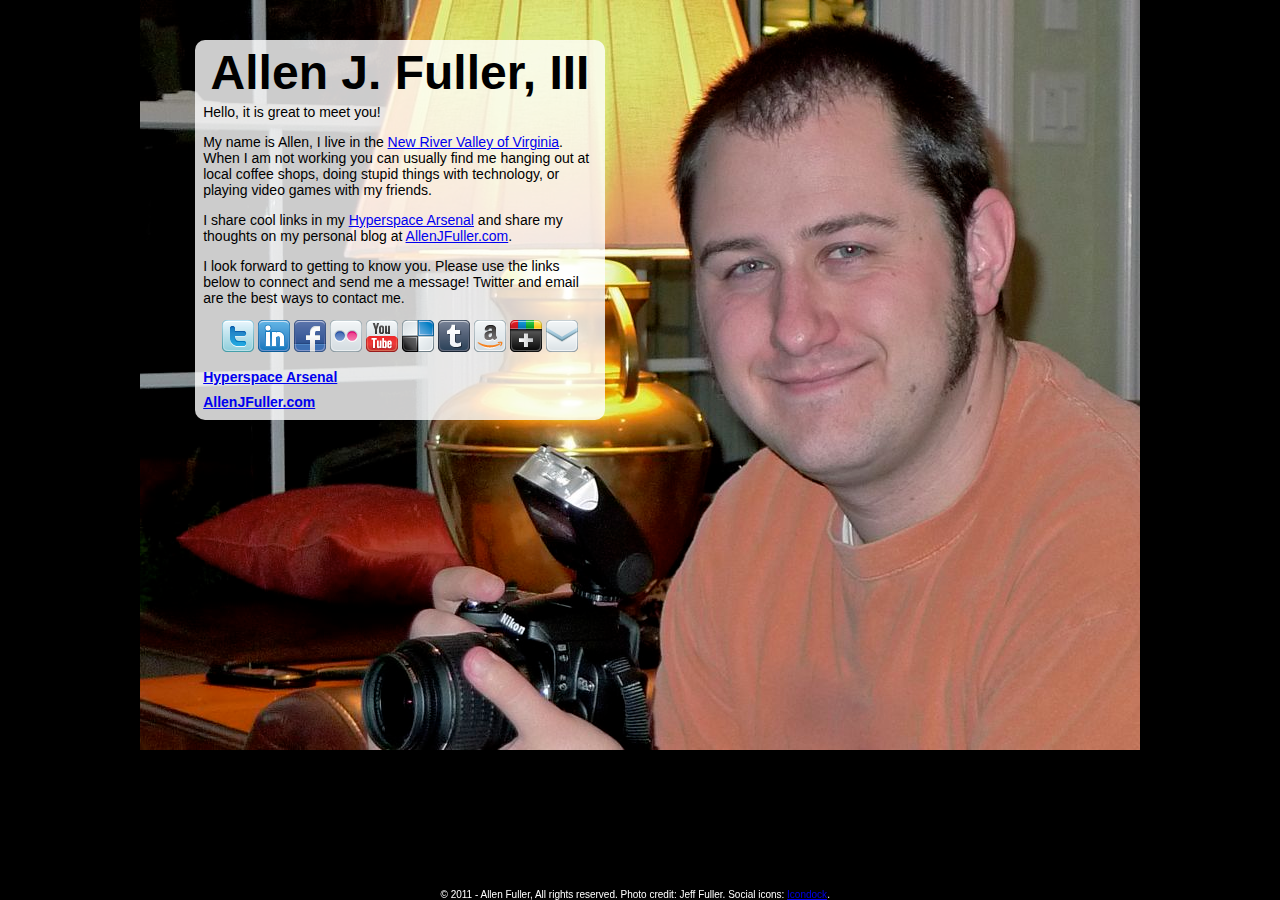
==== index.html @ f914bdfc "First Update" ====
<!DOCTYPE html PUBLIC "-//W3C//DTD XHTML 1.0 Strict//EN" "http://www.w3.org/TR/xhtml1/DTD/xhtml1-strict.dtd">
<html xmlns="http://www.w3.org/1999/xhtml" lang="en-US" xml:lang="en">
<head>
<title>Hello, My Name is Allen J. Fuller, III</title>
<!--Style Sheets-->
<!--Normal Style Sheet (screen size > 480px [size of iphone, etc.]-->
<link rel="stylesheet" href="style.css" media="screen and (min-device-width: 481px)" type="text/css" />
<!--Mobile Style Sheet-->
<link type="text/css" rel="stylesheet" media="only screen and (max-device-width: 480px)" href="mobile.css" />
<!--Backup for Mobile Style Sheet, if device reports handheld media type-->
<link rel="stylesheet" href="style_mobile.css" media="handheld" type="text/css" />
<!--This is to catch IE and keep it from displaying Mobile Stlye Sheet-->
<!--[if IE]>
<link rel="stylesheet" href="style.css" media="screen" type="text/css" />
<![endif]-->
<!-- tell iPhone not to shrink mobile website -->
<meta name="viewport" content="width=320; initial-scale=1.0; maximum-scale=1.0; user-scalable=0;"/>
<!--Meta Data-->
<meta name="robots" content="index,follow" />
<meta name="description" content="The personal landing page of Allen Fuller" />
<meta http-equiv="Content-Type" content="text/html; charset=utf-8"/>
<META name="author" content="Allen J Fuller, III">
<META name="copyright" content="&copy; 2011 Allen J Fuller, III">
<META name="keywords" content="allenjfuller,allen fuller,sidekick publishing,hyperspace arsenal,internet marketing">
<meta name="zipcode" content="24060" >
<script type="text/javascript">

  var _gaq = _gaq || [];
  _gaq.push(['_setAccount', 'UA-22568594-10']);
  _gaq.push(['_trackPageview']);

  (function() {
    var ga = document.createElement('script'); ga.type = 'text/javascript'; ga.async = true;
    ga.src = ('https:' == document.location.protocol ? 'https://ssl' : 'http://www') + '.google-analytics.com/ga.js';
    var s = document.getElementsByTagName('script')[0]; s.parentNode.insertBefore(ga, s);
  })();

</script>
</head>
<body>
<!--Container holds the entire site.-->
<div id='container'>
<!--Back exists to create the semi-transparent background and for positioning for Name/Bio/Links/Etc.-->
<div id='back'>
<!--Name-->
<div id='name'>
<h1>Allen J. Fuller, III</h1>
</div>
<!--End Name Div-->
<!--Short Bio Section-->
<div id='bio'>
<p>Hello,  it is great to meet you!</p>
<p>My name is Allen, I live in the <a href="http://en.wikipedia.org/wiki/New_River_Valley">New River Valley of Virginia</a>. When I am not working you can usually find me hanging out at local coffee shops, doing stupid things with technology, or playing video games with my friends.</p>
<p>I share cool links in my <a href='http://hyperspacearsenal.com?utm_source=ajf3me&amp;utm_medium=bio&amp;utm_campaign=hyper'>Hyperspace Arsenal</a> and share my thoughts on my personal blog at <a href='http://allenjfuller.com?utm_source=ajf3me&amp;utm_medium=bio&amp;utm_campaign=blog'>AllenJFuller.com</a>.</p>
<p>I look forward to getting to know you.  Please use the links below to connect and send me a message! Twitter and email are the best ways to contact me.</p>
</div>
<!--End Bio Div-->
<!--Links to Social Media Sites-->
<div id='social'>
<a href='http://twitter.com/allenjfuller'><img src='images/twitter.png' alt="Twitter Icon"/></a>
<a href='http://linkedin.com/in/allenjfuller'><img src='images/linkedin.png' alt="Linkedin Icon"/></a>
<a href='http://facebook.com/allenjfulleriii'><img src='images/facebook.png' alt="Facebook Icon"/></a>
<a href='http://flickr.com/photos/allenjfulleriii'><img src='images/flickr.png' alt="Flickr Icon"/></a>
<a href='http://youtube.com/allenjfuller'><img src='images/youtube.png' alt="YouTube Icon"/></a>
<a href='http://delicious.com/allenjfuller'><img src='images/delicious.png' alt="Delicious Icon"/></a>
<a href='http://juststopthecrap.com'><img src='images/tumblr.png' alt="Tumblr Icon"/></a>
<a href='http://amzn.com/w/2M13CEP6N7JYF'><img src='images/amazon.png' alt="Amazon Icon"/></a>
<a href='http://plus.google.com/105444913292012635112/'><img src='images/google.png' alt="Google Plus Icon"/></a>
<a href='mailto:allen@ajf3.me'><img src='images/email.png' alt="Email Icon"/></a>
</div><!--End Social Div-->
<!--Links to other sites that are not social, but belong or have contributions by me.-->
<div id='links'>
<ul>
<li><a href='http://hyperspacearsenal.com?utm_source=ajf3me&amp;utm_medium=links&amp;utm_campaign=hyper'>Hyperspace Arsenal</a></li>
<li><a href='http://allenjfuller.com?utm_source=ajf3me&amp;utm_medium=links&amp;utm_campaign=blog'>AllenJFuller.com</a></li>
</ul>
</div>
<!--End Links Div-->
</div>
<!--End Back Div-->
</div>
<!--End Container Div-->
<!--Footer with copyright, photo credit and social media icon credit-->
<div id='footer'>
&#169;  2011 - Allen Fuller, All rights reserved. Photo credit: Jeff Fuller. Social icons: <a href='http://icondock.com/free/vector-social-media-icons'>Icondock</a>.
</div>
<!--End Footer Div-->
</body>
</html>
---- style.css ----
/*
This is the normal style sheet to be used for non-mobile devices.
*/
//Container for the entire site
#container {
 margin: auto;
 width: 950px;
}

/*Sets background color and position for the content of the site (i.e. name, bio, links, social, etc.*/
#back {
 position:relative;
 margin:40px auto;
 right:240px;
 width:410px;
 background-color:rgba(255,255,255,0.8);
 border-radius: 10px;
}

/*This section specifically lays out the content sections within the back div*/
#name {
 position:relative;
 top:5px;
 text-align: center;
 height:50px;
}

#bio {
 position:relative;
 left:2%;
 width:96%;
}

#social {
 position:relative;
 text-align: center;
}

#links {
 position:relative;
 top:-5px;
 left:2%;
 width:98%;
 line-height:25px;
}

/*This positions the footer, which is completely seperate from the other content on the site.  This also provides completely seperate formatting because of the differnece between the footer and the rest of the content on the site.*/
#footer {
 position:fixed;
 bottom:0;
 width: 98%;
 text-align: center;
 color:#ffffff;
 font-size:10px;
 font-family:"helvetica";
}

/*This sets the formating for the content in the divs (excluding the footer)*/
h1 {
font-size:48px;
font-family:"helvetica";
text-align: center;
}

p {
font-size:14px;
font-family:"helvetica";
}

ul, li {
list-style-type: none;
font-size:14px;
font-family:"helvetica";
font-weight: bold;
margin-left: -20px;
}

/*This sets the background color and image*/
body {
background:#000000;
background-image:url('images/allen.jpg');
background-repeat:no-repeat;
background-position:center top;
}
---- mobile.css ----
/*
This is the normal style sheet to be used for mobile devices.
*/
//Container for the entire site
#container {
 width: 100%;
}

/*Sets background color and position for the content of the site (i.e. name, bio, links, social, etc.*/
#back {
 position:relative;
 margin:auto;
 width:100%;
 background-color:rgba(255,255,255,0.8);
 border-radius: 10px;
}

/*This section specifically lays out the content sections within the back div*/
#name {
 position:relative;
 top:5px;
 text-align: center;
 height:40px;
}

#bio {
 position:relative;
 left:2%;
 width:96%;
}

#social {
 position:relative;
 left:1%;
 text-align: center;
}

#links {
 position:relative;
 left:2%;
 width:96%;
 line-height:25px;
}

/*This positions the footer, which is completely seperate from the other content on the site.  This also provides completely seperate formatting because of the differnece between the footer and the rest of the content on the site.*/
#footer {
 position:relative;
 top:5px;
 bottom:0px;
 width: 100%;
 text-align: center;
 color:#ffffff;
 font-size:10px;
 font-family:"helvetica";
}

/*This sets the formating for the content in the divs (excluding the footer)*/
h1 {
font-size:35px;
font-family:"helvetica";
text-align: center
}

p {
font-size:14px;
font-family:"helvetica";
}

ul, li {
list-style-type: none;
font-size:14px;
font-family:"helvetica";
font-weight: bold;
margin-left: -20px;
}

/*This sets the background color and image*/
body {
background:#000000;
background-image:url('images/allenmobile.jpg');
background-repeat:no-repeat;
background-position:center top;
/*background-attachment: fixed;*/
}
---- style.css ----
/*
This is the normal style sheet to be used for non-mobile devices.
*/
//Container for the entire site
#container {
 margin: auto;
 width: 950px;
}

/*Sets background color and position for the content of the site (i.e. name, bio, links, social, etc.*/
#back {
 position:relative;
 margin:40px auto;
 right:240px;
 width:410px;
 background-color:rgba(255,255,255,0.8);
 border-radius: 10px;
}

/*This section specifically lays out the content sections within the back div*/
#name {
 position:relative;
 top:5px;
 text-align: center;
 height:50px;
}

#bio {
 position:relative;
 left:2%;
 width:96%;
}

#social {
 position:relative;
 text-align: center;
}

#links {
 position:relative;
 top:-5px;
 left:2%;
 width:98%;
 line-height:25px;
}

/*This positions the footer, which is completely seperate from the other content on the site.  This also provides completely seperate formatting because of the differnece between the footer and the rest of the content on the site.*/
#footer {
 position:fixed;
 bottom:0;
 width: 98%;
 text-align: center;
 color:#ffffff;
 font-size:10px;
 font-family:"helvetica";
}

/*This sets the formating for the content in the divs (excluding the footer)*/
h1 {
font-size:48px;
font-family:"helvetica";
text-align: center;
}

p {
font-size:14px;
font-family:"helvetica";
}

ul, li {
list-style-type: none;
font-size:14px;
font-family:"helvetica";
font-weight: bold;
margin-left: -20px;
}

/*This sets the background color and image*/
body {
background:#000000;
background-image:url('images/allen.jpg');
background-repeat:no-repeat;
background-position:center top;
}
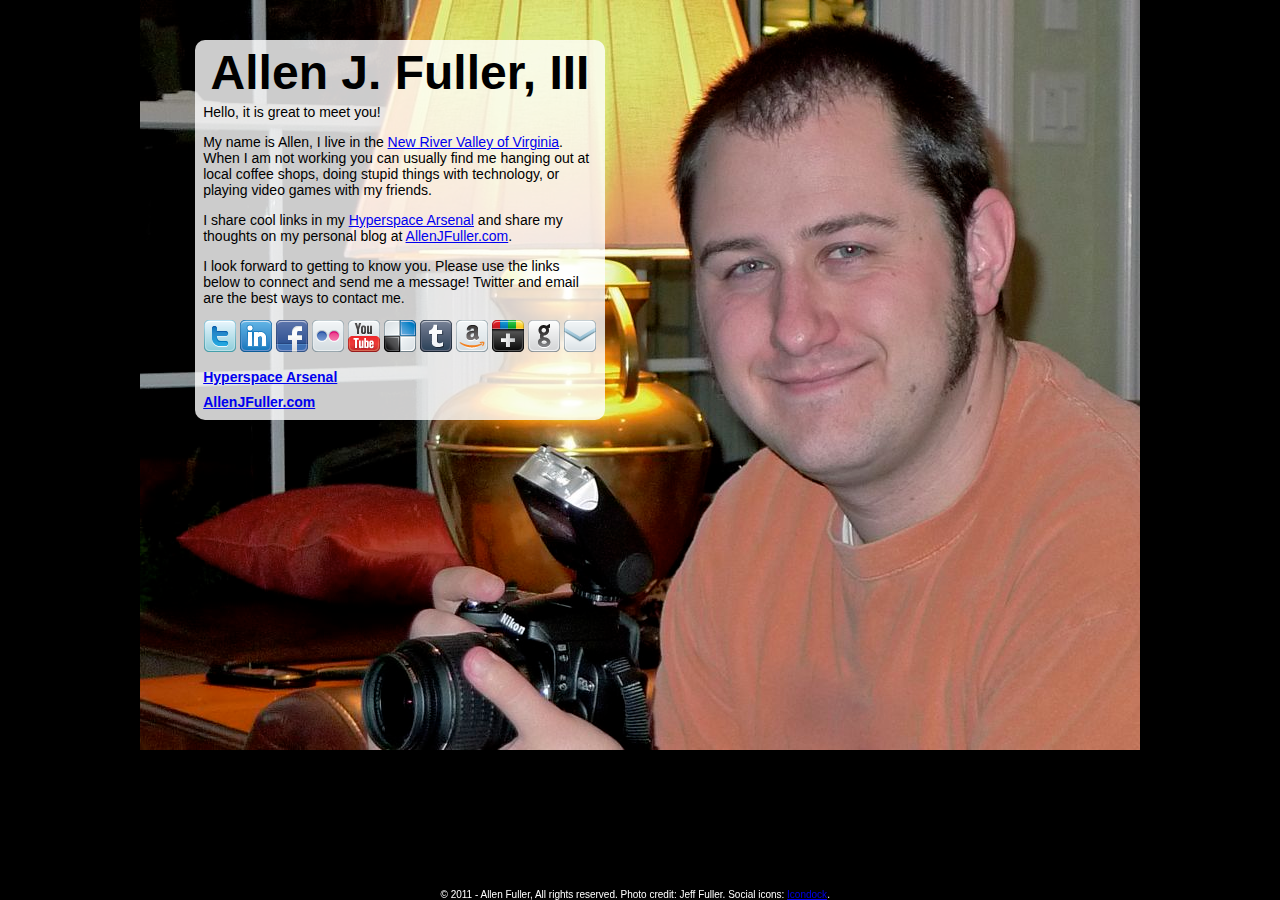
==== commit f7e6e107: "Added github Icon and CNAME" ====
--- a/index.html
+++ b/index.html
@@ -66,6 +66,7 @@
 <a href='http://juststopthecrap.com'><img src='images/tumblr.png' alt="Tumblr Icon"/></a>
 <a href='http://amzn.com/w/2M13CEP6N7JYF'><img src='images/amazon.png' alt="Amazon Icon"/></a>
 <a href='http://plus.google.com/105444913292012635112/'><img src='images/google.png' alt="Google Plus Icon"/></a>
+<a href='https://github.com/AllenJFuller'><img src='images/github.png' alt="github Icon"/></a>
 <a href='mailto:allen@ajf3.me'><img src='images/email.png' alt="Email Icon"/></a>
 </div><!--End Social Div-->
 <!--Links to other sites that are not social, but belong or have contributions by me.-->
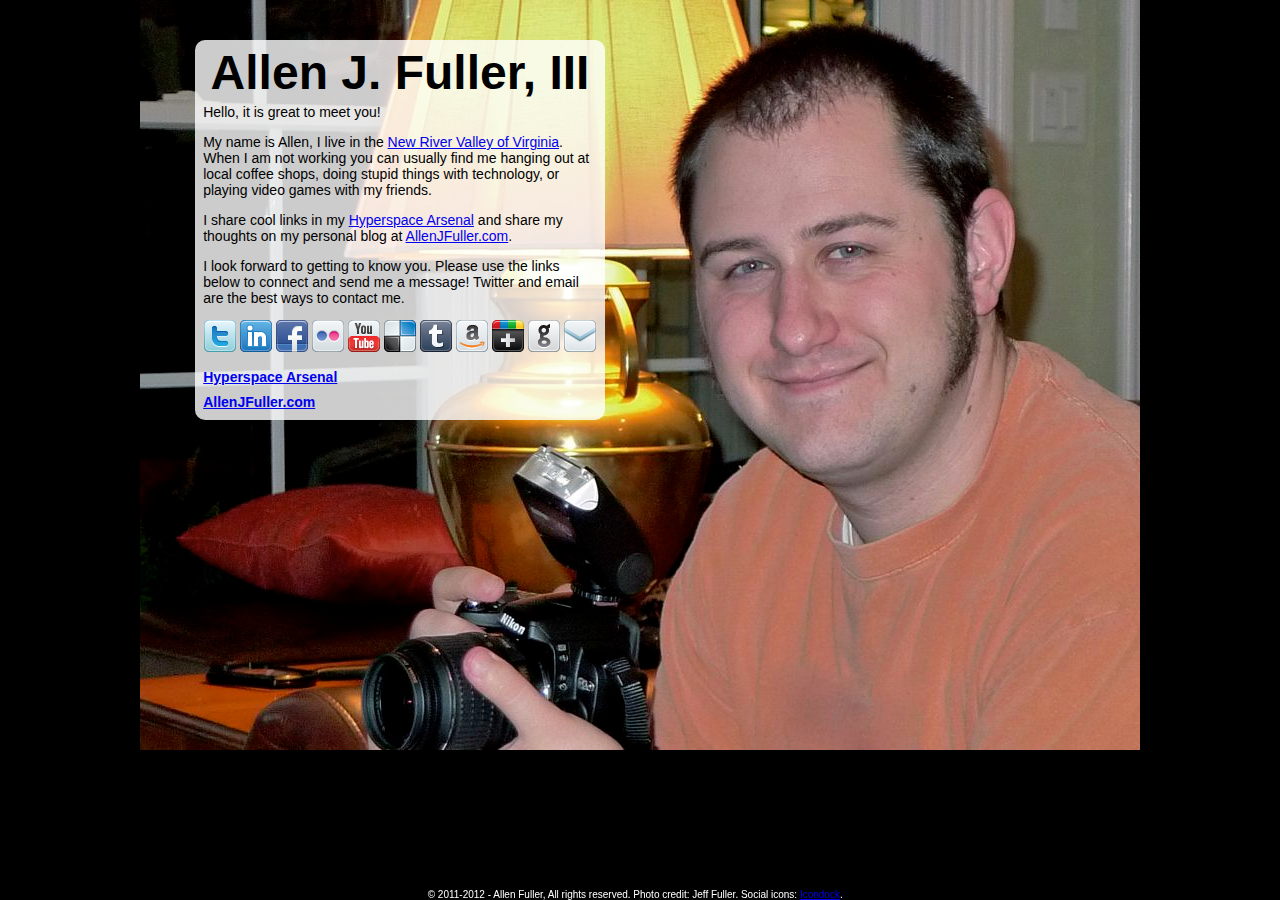
==== commit 8b98fc29: "Update Copyright Date" ====
--- a/index.html
+++ b/index.html
@@ -83,7 +83,7 @@
 <!--End Container Div-->
 <!--Footer with copyright, photo credit and social media icon credit-->
 <div id='footer'>
-&#169;  2011 - Allen Fuller, All rights reserved. Photo credit: Jeff Fuller. Social icons: <a href='http://icondock.com/free/vector-social-media-icons'>Icondock</a>.
+&#169;  2011-2012 - Allen Fuller, All rights reserved. Photo credit: Jeff Fuller. Social icons: <a href='http://icondock.com/free/vector-social-media-icons'>Icondock</a>.
 </div>
 <!--End Footer Div-->
 </body>
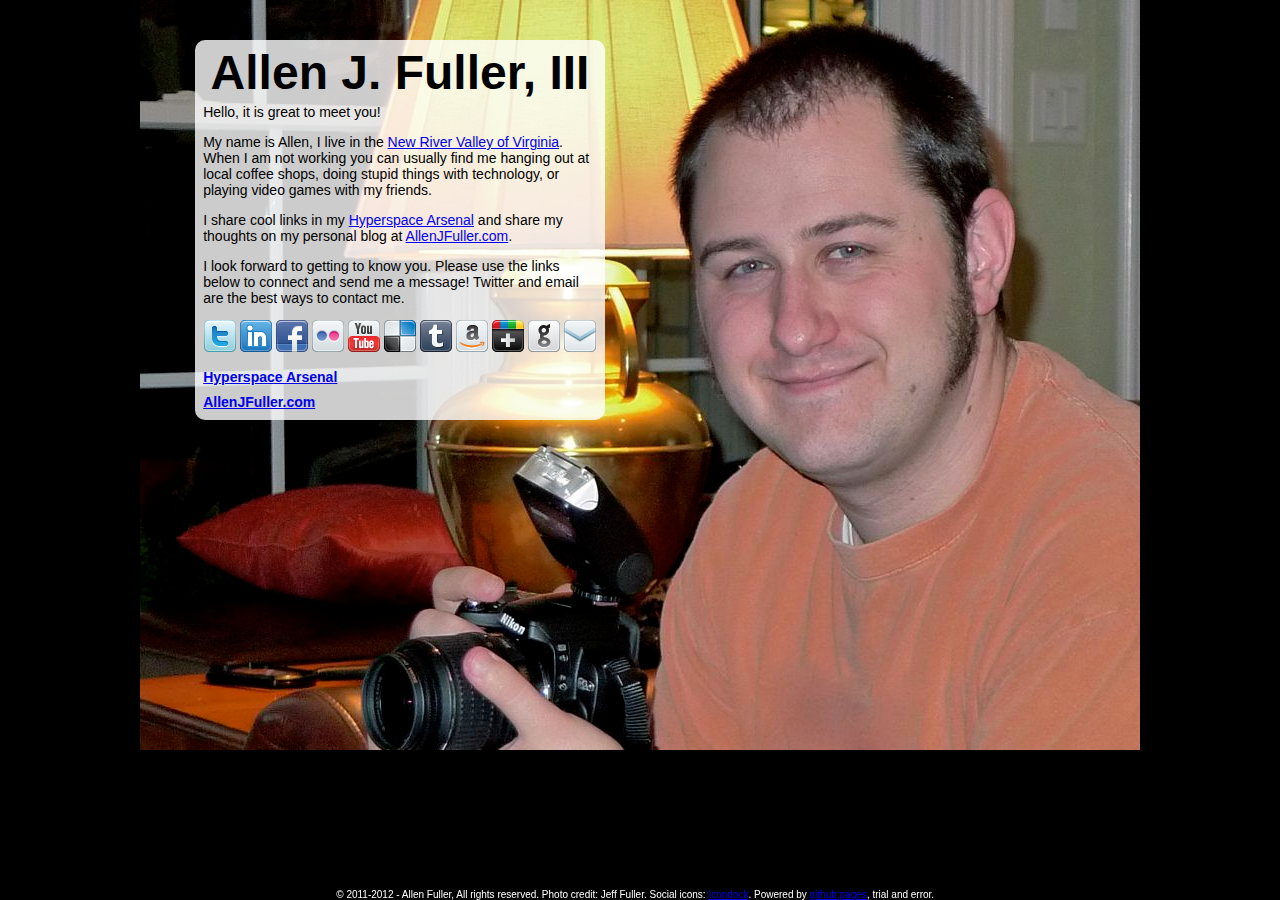
==== commit 0ccc878a: "Added github:pages credit to footer." ====
--- a/index.html
+++ b/index.html
@@ -83,7 +83,7 @@
 <!--End Container Div-->
 <!--Footer with copyright, photo credit and social media icon credit-->
 <div id='footer'>
-&#169;  2011-2012 - Allen Fuller, All rights reserved. Photo credit: Jeff Fuller. Social icons: <a href='http://icondock.com/free/vector-social-media-icons'>Icondock</a>.
+&#169;  2011-2012 - Allen Fuller, All rights reserved. Photo credit: Jeff Fuller. Social icons: <a href='http://icondock.com/free/vector-social-media-icons'>Icondock</a>. Powered by <a href='http://pages.github.com/'>github:pages</a>, trial and error.
 </div>
 <!--End Footer Div-->
 </body>
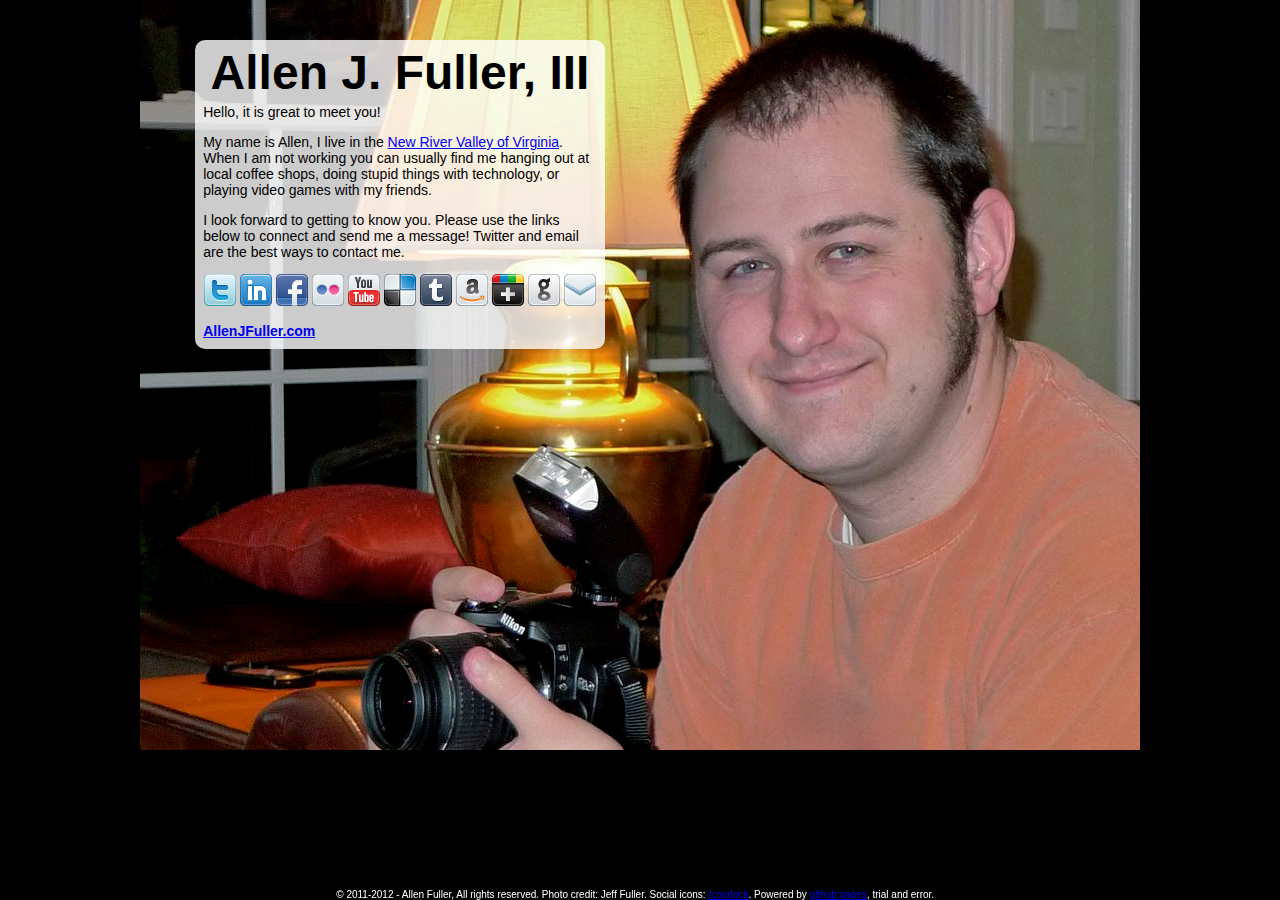
==== commit 03b2d4f0: "Content Change" ====
--- a/index.html
+++ b/index.html
@@ -51,7 +51,6 @@
 <div id='bio'>
 <p>Hello,  it is great to meet you!</p>
 <p>My name is Allen, I live in the <a href="http://en.wikipedia.org/wiki/New_River_Valley">New River Valley of Virginia</a>. When I am not working you can usually find me hanging out at local coffee shops, doing stupid things with technology, or playing video games with my friends.</p>
-<p>I share cool links in my <a href='http://hyperspacearsenal.com?utm_source=ajf3me&amp;utm_medium=bio&amp;utm_campaign=hyper'>Hyperspace Arsenal</a> and share my thoughts on my personal blog at <a href='http://allenjfuller.com?utm_source=ajf3me&amp;utm_medium=bio&amp;utm_campaign=blog'>AllenJFuller.com</a>.</p>
 <p>I look forward to getting to know you.  Please use the links below to connect and send me a message! Twitter and email are the best ways to contact me.</p>
 </div>
 <!--End Bio Div-->
@@ -72,7 +71,6 @@
 <!--Links to other sites that are not social, but belong or have contributions by me.-->
 <div id='links'>
 <ul>
-<li><a href='http://hyperspacearsenal.com?utm_source=ajf3me&amp;utm_medium=links&amp;utm_campaign=hyper'>Hyperspace Arsenal</a></li>
 <li><a href='http://allenjfuller.com?utm_source=ajf3me&amp;utm_medium=links&amp;utm_campaign=blog'>AllenJFuller.com</a></li>
 </ul>
 </div>
